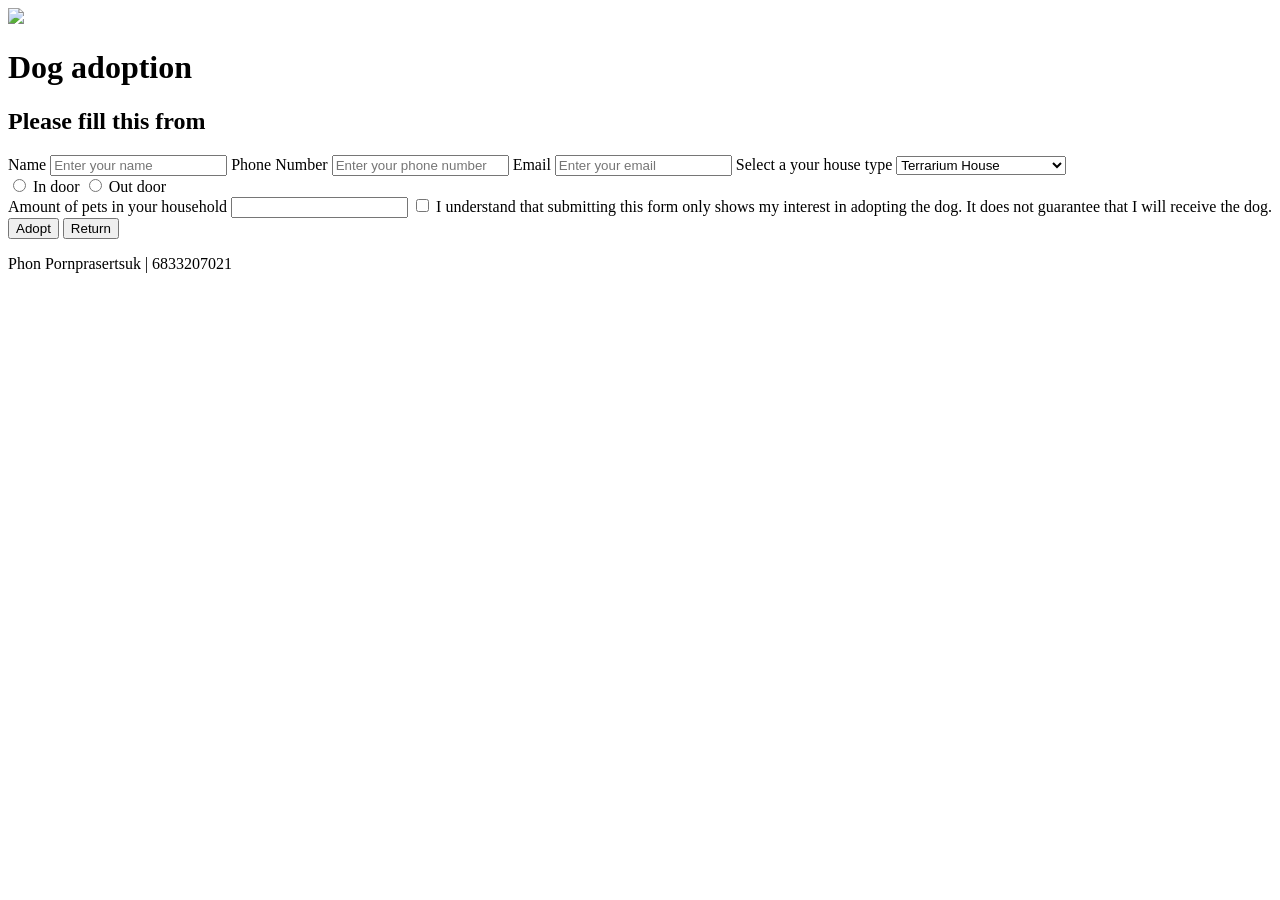
==== pages/adoptme.html @ 5c0c2fe6 "initial commit" ====
<!DOCTYPE html>
<html lang="en">
<head>
    <meta charset="UTF-8">
    <meta name="viewport" content="width=device-width, initial-scale=1.0">
    <title>Document</title>
    <link rel="stylesheet" href="style.css" />
</head>
<body>
    <header>
      <img src="assets/dogpaw.png" />
      <h1>Dog adoption</h1>
    </header>

        <form class="adoption-form">
        <h2>Please fill this from</h2>

        <label for="name">Name</label>
        <input type="text" id="name" name="name" placeholder="Enter your name" required>

        <label for="phone">Phone Number</label>
        <input type="tel" id="phone" name="phone" placeholder="Enter your phone number" required>

        <label for="email">Email</label>
        <input type="email" id="email" name="email" placeholder="Enter your email" required>

        <label for="house">Select a your house type</label>
        <select id="house" name="house">
            <option value="terrarium">Terrarium House</option>
            <option value="detached">Detached House</option>
            <option value="townhouse">Town House</option>
            <option value="condo">Apartment/Condominium</option>
        </select>

        <div class = "inoutdoor">
         <input type="radio" name="option" id="btn1" required>
        <label for="btn1"> In door
        </label>
        
        <input type="radio" name="option" id="btn2">
        <label for="btn2"> Out door
        </label>

        </div>

        <label for="petamount">Amount of pets in your household</label>
        <input type="number" id="petamount" name="petamount" min="0" required>

        <label class="agreement">
        <input type="checkbox" name="agreement" required>
        I understand that submitting this form only shows my interest in adopting the dog.
        It does not guarantee that I will receive the dog.
        </label>
        <button type="submit">Adopt</button>
        <a href="index.html">
        <button type="button">Return</button>
        </a>
    </form>

    <footer class = "center">
        <p>Phon Pornprasertsuk | 6833207021</p>
    </footer>
</body>
</html>
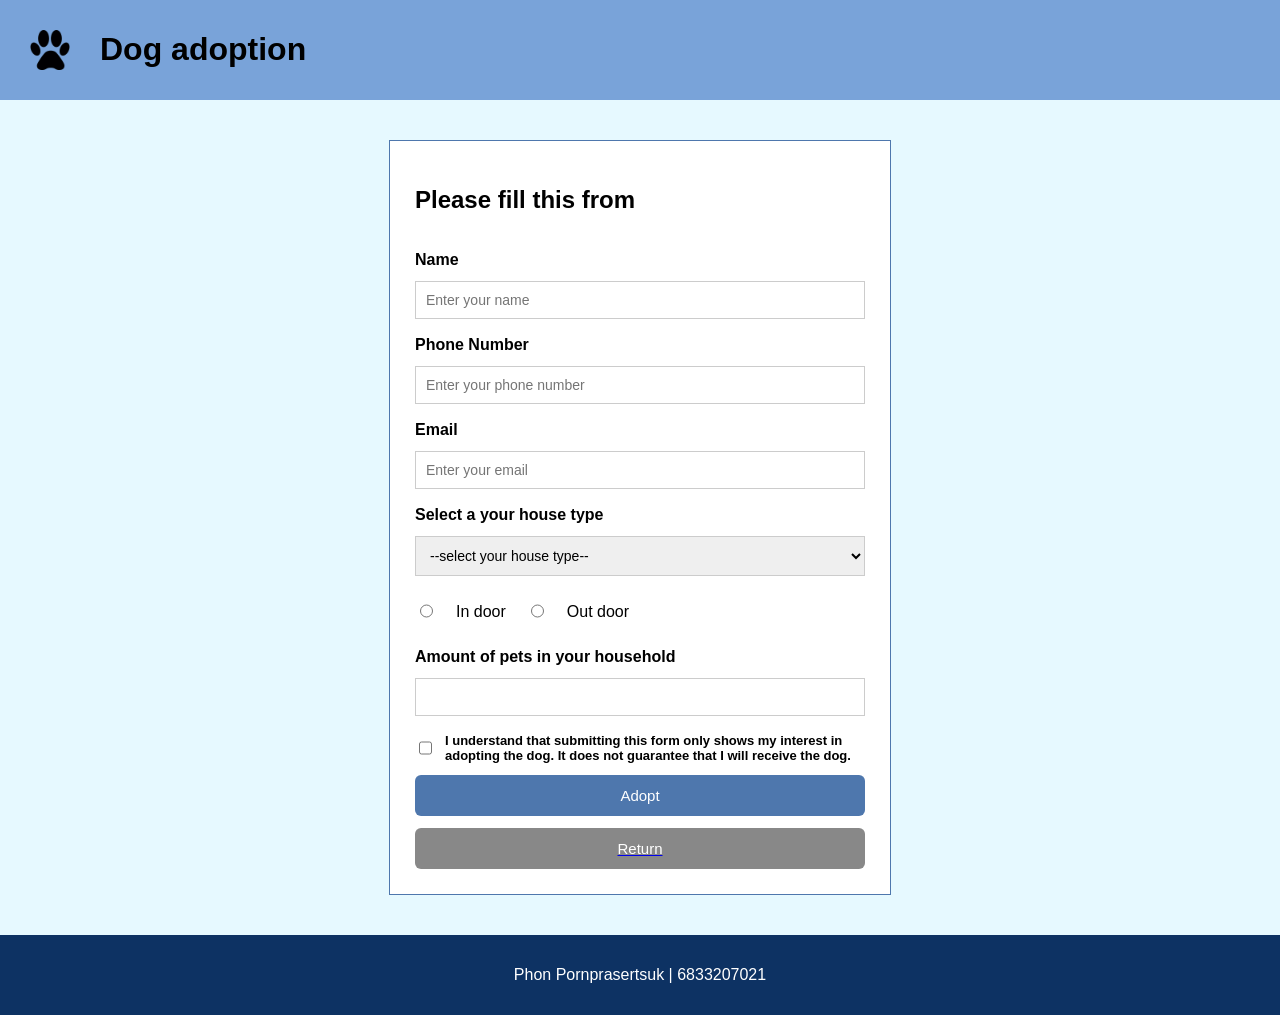
==== commit dfc40360: "finishing" ====
--- a/pages/adoptme.html
+++ b/pages/adoptme.html
@@ -4,19 +4,19 @@
     <meta charset="UTF-8">
     <meta name="viewport" content="width=device-width, initial-scale=1.0">
     <title>Document</title>
-    <link rel="stylesheet" href="style.css" />
+    <link rel="stylesheet" href="../css/style.css" />
 </head>
 <body>
     <header>
-      <img src="assets/dogpaw.png" />
+      <img src="../assets/dogpaw.png" />
       <h1>Dog adoption</h1>
     </header>
 
-        <form class="adoption-form">
+        <form class="adoption-form" id="adoptionForm" novalidate>
         <h2>Please fill this from</h2>
 
-        <label for="name">Name</label>
-        <input type="text" id="name" name="name" placeholder="Enter your name" required>
+        <label for="inputName">Name</label>
+        <input type="text" id="inputName" name="inputName" placeholder="Enter your name" required>
 
         <label for="phone">Phone Number</label>
         <input type="tel" id="phone" name="phone" placeholder="Enter your phone number" required>
@@ -26,6 +26,7 @@
 
         <label for="house">Select a your house type</label>
         <select id="house" name="house">
+            <option value="">--select your house type--</option>
             <option value="terrarium">Terrarium House</option>
             <option value="detached">Detached House</option>
             <option value="townhouse">Town House</option>
@@ -46,13 +47,13 @@
         <label for="petamount">Amount of pets in your household</label>
         <input type="number" id="petamount" name="petamount" min="0" required>
 
-        <label class="agreement">
+        <label class="agreement" id = "agreement">
         <input type="checkbox" name="agreement" required>
         I understand that submitting this form only shows my interest in adopting the dog.
         It does not guarantee that I will receive the dog.
         </label>
         <button type="submit">Adopt</button>
-        <a href="index.html">
+        <a href="../index.html">
         <button type="button">Return</button>
         </a>
     </form>
@@ -60,5 +61,9 @@
     <footer class = "center">
         <p>Phon Pornprasertsuk | 6833207021</p>
     </footer>
+
+
+    <script src = "../js/adoptme.js"></script>
 </body>
+
 </html>
--- a/css/style.css
+++ b/css/style.css
@@ -0,0 +1,164 @@
+body {
+    margin: 0px;
+    font-family: Arial, sans-serif;
+    background: #e6f9ff;
+}
+header {
+    background: #79a3d9;
+    display: flex;
+    align-items:center;
+    gap: 20px;
+    padding: 10px;
+}
+
+header img{
+    width:40px;
+    margin-right:10px;
+    margin-left:20px;
+}
+
+header .adopt-button{
+    background-color: black;
+    border-radius: 45%;
+    padding: 0px 10px 0px 10px;
+}
+
+header .adopt-button h2{
+    color: white;
+}
+
+footer {
+    background:#0d3263;
+    color:white;
+    padding:15px;
+    margin-top:40px;
+}
+
+footer.left{
+    text-align:left;
+}
+
+footer.center{
+    text-align:center;
+}
+
+.catalog{
+    padding:30px;
+}
+
+.dog-list {
+    display:grid;
+    grid-template-columns:repeat(4,1fr);
+    gap:20px;
+}
+
+.dog-link{
+    text-decoration:none;
+    color:inherit;
+    display:block;
+}
+
+.dog-card{
+    background: white;
+    border:1px solid #4e77ad;
+    padding:10px;
+    text-align:center;
+    transition:0.2s;
+}
+
+.dog-card img{
+    width:100%;
+    aspect-ratio:1 / 1;
+    object-fit:cover;
+}
+
+.dog-card:hover{
+    transform:scale(1.03);
+}
+
+.dog-card .dog-desc{
+    text-align: left;
+    padding-left: 20px;
+}
+
+/*adopt page*/
+.adoption-form{
+    display:flex;
+    flex-direction:column;
+    gap:12px;
+    max-width:450px;
+    margin:40px auto;
+    padding:25px;
+
+    background:white;
+    border:1px solid #4e77ad;
+}
+
+/* labels */
+.adoption-form label{
+    font-weight:600;
+    margin-top:5px;
+}
+
+/* text inputs */
+.adoption-form input[type="text"],
+.adoption-form input[type="email"],
+.adoption-form input[type="tel"],
+.adoption-form input[type="number"],
+.adoption-form select{
+    padding:10px;
+    border:1px solid #ccc;
+    font-size:14px;
+}
+
+/* focus effect */
+.adoption-form input:focus,
+.adoption-form select:focus{
+    outline:none;
+    border-color:#4e77ad;
+}
+
+/* radio group */
+.inoutdoor{
+    display:flex;
+    gap:20px;
+    margin:10px 0;
+}
+
+.inoutdoor label{
+    font-weight:normal;
+}
+
+/* agreement checkbox */
+.agreement{
+    display:flex;
+    gap:10px;
+    font-size:13px;
+    margin-top:10px;
+}
+
+/* buttons */
+.adoption-form button{
+    padding:12px;
+    border:none;
+    border-radius:6px;
+    cursor:pointer;
+    font-size:15px;
+}
+
+.adoption-form a{
+    display:flex;
+    flex-direction:column;
+}
+
+/* adopt button */
+.adoption-form button[type="submit"]{
+    background:#4e77ad;
+    color: white;
+}
+
+/* return button */
+.adoption-form button[type="button"]{
+    background:#888;
+    color:white;
+}
